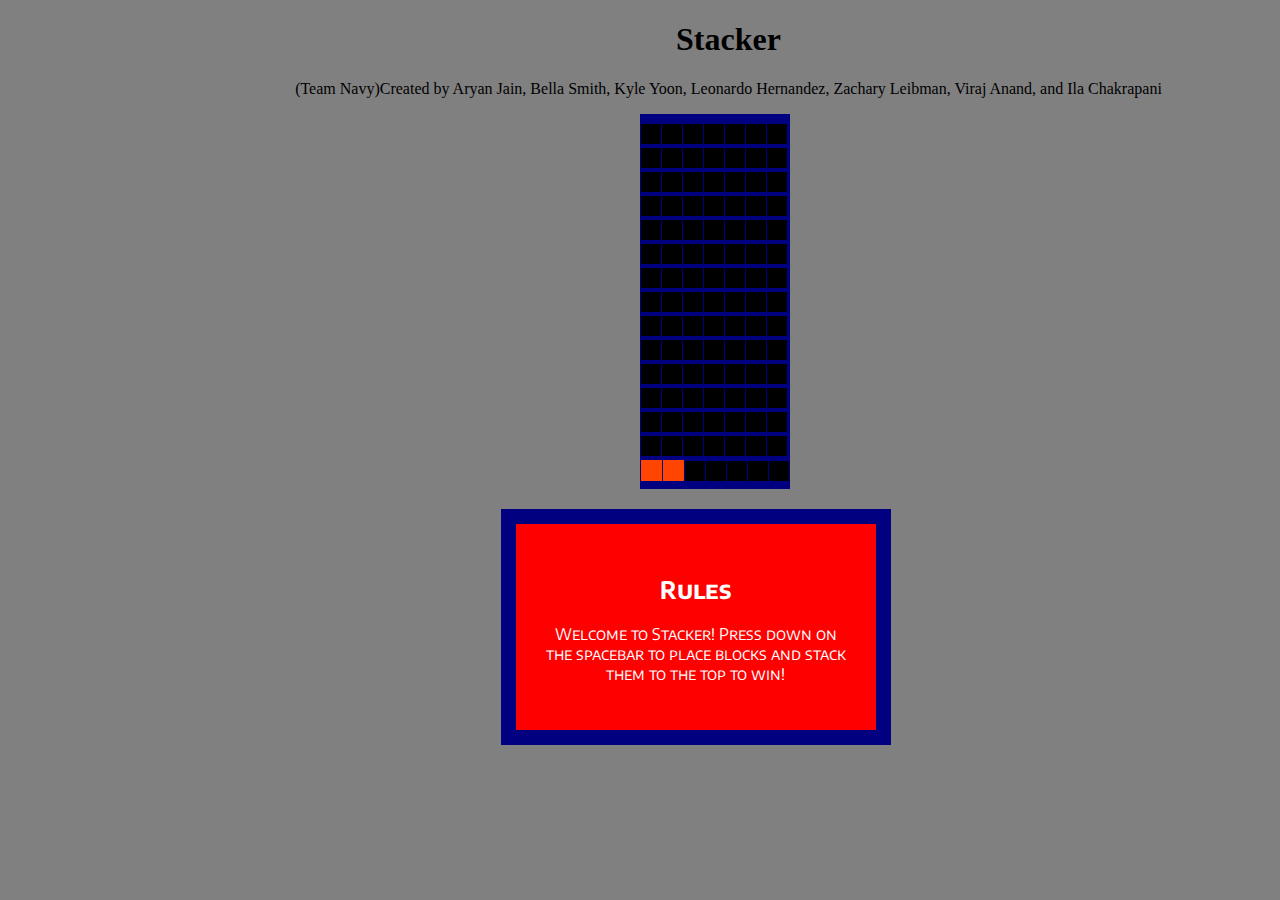
==== index.html @ d8c59652 "pushing" ====
<!DOCTYPE html>
<html lang="en">

<head>
    <meta charset="UTF-8">
    <meta http-equiv="X-UA-Compatible" content="IE=edge">
    <meta name="viewport" content="width=device-width, initial-scale=1.0">
    <title>Stacker</title>
    <link rel="preconnect" href="https://fonts.googleapis.com">
    <link rel="preconnect" href="https://fonts.gstatic.com" crossorigin>
    <link href="https://fonts.googleapis.com/css2?family=Encode+Sans+SC&display=swap" rel="stylesheet">
    <link rel="stylesheet" href="style.css">
</head>
<div id="title">
    <h1>Stacker</h1>
    <p>(Team Navy)Created by Aryan Jain, Bella Smith, Kyle Yoon, Leonardo Hernandez, Zachary Leibman, Viraj Anand, and Ila Chakrapani</p>
</div>

<body>

    <div id="board">

    </div>

    <div id="rules">
        <h2>Rules</h2>
        <p>Welcome to Stacker! Press down on the spacebar to place blocks and stack them to the top to win! </p>
    </div>

    <script src="index.js"></script>
</body>
---- style.css ----
body {
    background-color: gray;
}

.square {
    height: 20px;
    width: 20px;
    background-color: #000;
    display: inline-block;
    margin-left: 1px;
}

.checked {
    background-color: orangered;
    height: 21px;
    width: 21px;
    display: inline-block;
    margin-left: 1px;
}

#board {
    margin-left: 50%;
    height: 350px;
    width: 150px;
    background-color: navy;
    padding-top: 10px;
    padding-bottom: 15px;
}

#rules {
    width: 300px;
    border: 15px solid navy;
    padding: 30px;
    margin: 20px;
    display: inline-block;
    font-family: 'Encode Sans SC', sans-serif;
    color: white;
    background-color: red;
    text-align: center;
    margin-left: 39%;
}

#title {
    text-align: center;
    margin-left: 14%;
}
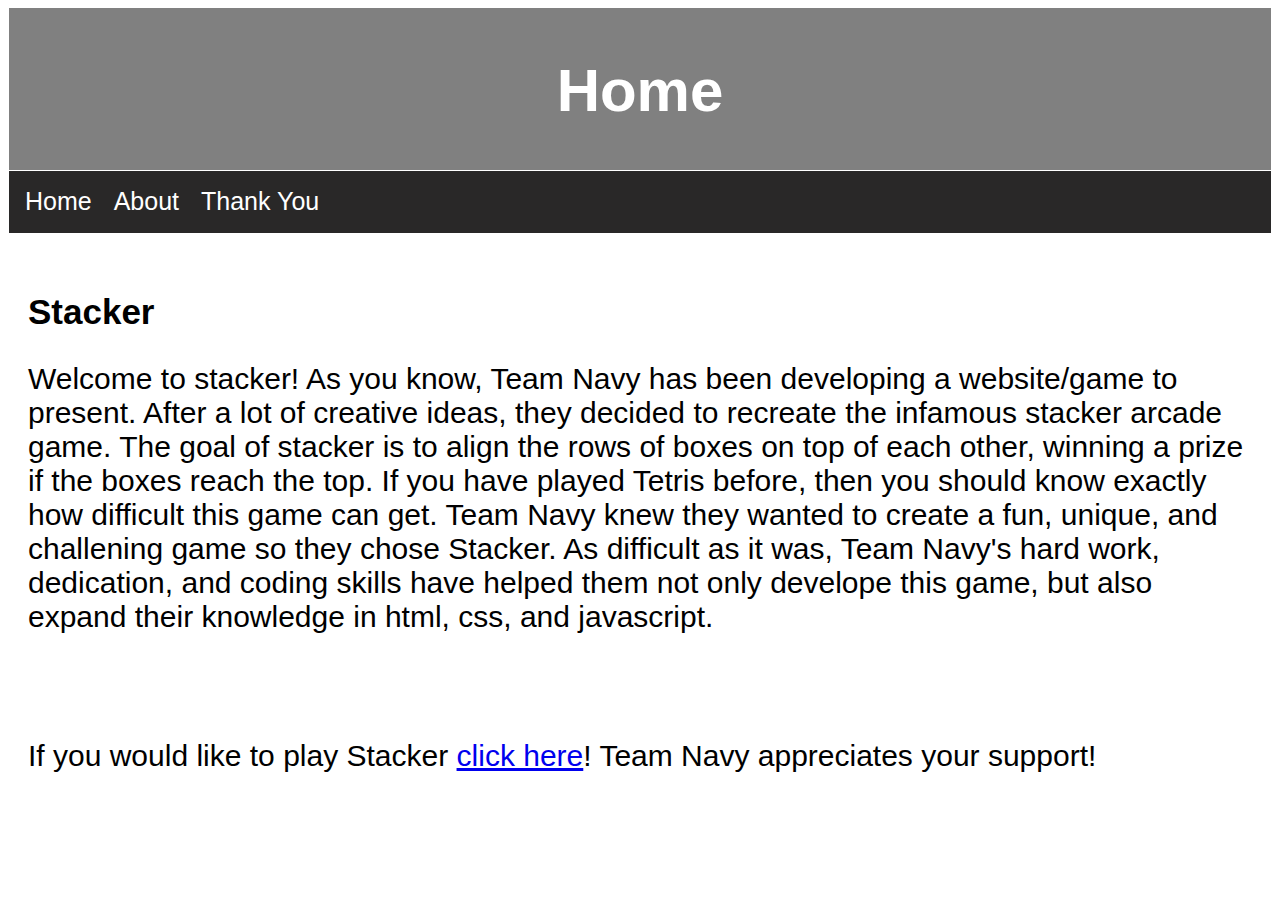
==== commit e3585d4e: "Merge pull request #13 from LJStarlord/bellasmith" ====
--- a/index.html
+++ b/index.html
@@ -2,30 +2,36 @@
 <html lang="en">
 
 <head>
-    <meta charset="UTF-8">
+        <meta charset="UTF-8">
     <meta http-equiv="X-UA-Compatible" content="IE=edge">
     <meta name="viewport" content="width=device-width, initial-scale=1.0">
-    <title>Stacker</title>
-    <link rel="preconnect" href="https://fonts.googleapis.com">
-    <link rel="preconnect" href="https://fonts.gstatic.com" crossorigin>
-    <link href="https://fonts.googleapis.com/css2?family=Encode+Sans+SC&display=swap" rel="stylesheet">
+    <title>Document</title>
+
     <link rel="stylesheet" href="style.css">
 </head>
-<div id="title">
-    <h1>Stacker</h1>
-    <p>(Team Navy)Created by Aryan Jain, Bella Smith, Kyle Yoon, Leonardo Hernandez, Zachary Leibman, Viraj Anand, and Ila Chakrapani</p>
-</div>
+<ul class = "titleNav">
+    <h1 class = "header"> Home </h1>
+</ul>
+<ul class = "navBar">
+<li><a href="index.html"> Home </a></li>
+<li><a href="aboutIndex.html"> About </a></li>  
+<li><a href="thanksIndex.html"> Thank You </a></li>
+</ul>
 
-<body>
 
-    <div id="board">
 
+<body class = "homeBody">
+    <div id = "homeDiv">
+        <h2 id = "divHeader">Stacker</h1>
+            <img  id="imageStacker" src="https://upload.wikimedia.org/wikipedia/en/0/0c/StackerMachine.jpg" />
+        <p class = "divPHome">
+          Welcome to stacker! As you know, Team Navy has been developing a website/game to present. After a lot of creative ideas, they decided to recreate the infamous stacker arcade game. The goal of stacker is to align the rows of boxes on top of each other, winning a prize if the boxes reach the top. If you have played Tetris before, then you should know exactly how difficult this game can get. Team Navy knew they wanted to create a fun, unique, and challening game so they chose Stacker. As difficult as it was, Team Navy's hard work, dedication, and coding skills have helped them not only develope this game, but also expand their knowledge in html, css, and javascript. 
+        </p>
+        <p class = "divPHome">
+          If you would like to play Stacker <a href = "gameIndex.html" target = "_blank" > click here</a>! Team Navy appreciates your support!
+        </p>
     </div>
+    
+    
 
-    <div id="rules">
-        <h2>Rules</h2>
-        <p>Welcome to Stacker! Press down on the spacebar to place blocks and stack them to the top to win! </p>
-    </div>
-
-    <script src="index.js"></script>
 </body>--- a/style.css
+++ b/style.css
@@ -1,46 +1,207 @@
-body {
+
+
+
+
+
+.titleNav {
+    list-style-type: none;
+    margin: 1px;
+    padding: 5px;
+    overflow: hidden;
     background-color: gray;
 }
-
+ /* horizontal navigation bar */
+.navBar {
+    list-style-type: none;
+    margin: 1px;
+    padding: 5px;
+    overflow: hidden;
+    background-color:  rgb(41, 40, 40);
+}
+
+li {
+    float: left;
+}
+
+li a {
+    font-family: "optima", sans-serif;
+    display:  block;
+    height: 30px;
+    color: white;
+    text-align: left;
+    font-size: 25px;
+    padding: 11px;
+    text-decoration: none;
+}
+li a:hover {
+    background-color: blue;
+}
+/*  */
+
+.gameHeader {
+    text-align: center;
+    color: yellow;
+    font-size: 60px;
+}
+
+.gameP1 {
+    text-align: center;
+    color: yellow;
+    font-size: 20px;
+}
+
+.gameP2 {
+    text-align: center;
+    color: yellow;
+    font-size: 30px;
+} 
+
+
+.gameBody {
+    background-color: gray;
+}
+
+.header {
+    font-family: "optima", sans-serif;
+    text-align: center;
+    padding-top: 3px;
+    font-size: 60px;
+    color: white;
+}
+
+.aboutBody {
+    background-color: white;
+}
+
+#aboutDivOne {
+    background-color: honeydew;
+}
+
+#homeDiv {
+    background-color: white;
+    margin-left: auto;
+    margin-right: auto;
+    height: 600px;
+    width: 1750px;
+}
+#imageStacker {
+    margin-right:45px;
+    float: right;
+    height: 450px;
+    width: 330px
+}
+
+#divHeader {
+    font-family: "optima", sans-serif;
+    padding-top: 30px;
+    margin-left: 20px;
+    text-align: left;
+    color: black;
+    font-size: 35px;
+    font-weight: 100px;
+}
+
+.divPHome{
+    font-family: "optima", sans-serif;
+    margin-left: 20px;
+    text-align: left;
+    font-size: 30px;
+    margin-right: 500px;
+    padding-bottom: 75px;
+}
+
+/* game */
 .square {
-    height: 20px;
-    width: 20px;
+    height: 40px;
+    width: 40px;
     background-color: #000;
     display: inline-block;
-    margin-left: 1px;
+    margin-left: 2px;
 }
 
 .checked {
     background-color: orangered;
-    height: 21px;
-    width: 21px;
-    display: inline-block;
-    margin-left: 1px;
+    border: .4px solid white;
+    height: 37.6px;
+    width: 37.6px;
+    display: inline-block;
+    margin-left: 2px;
 }
 
 #board {
-    margin-left: 50%;
-    height: 350px;
-    width: 150px;
+    margin-left: auto;
+    margin-right: auto;
+    height: 650px;
+    width: 300px;
     background-color: navy;
-    padding-top: 10px;
+    padding-top: 15px;
     padding-bottom: 15px;
-}
-
-#rules {
-    width: 300px;
-    border: 15px solid navy;
-    padding: 30px;
-    margin: 20px;
-    display: inline-block;
-    font-family: 'Encode Sans SC', sans-serif;
-    color: white;
-    background-color: red;
-    text-align: center;
-    margin-left: 39%;
-}
-
-#title {
-    text-align: center;
-    margin-left: 14%;
-}+    padding-left: 5px;
+    padding-right: 5px;
+}
+/*  */
+
+
+
+
+.backButton {
+    display: inline-block;
+    border-radius: 4px;
+    background-color: rgb(41, 40, 40);
+    border: none;
+    color: #FFFFFF;
+    text-align: center;
+    font-size: 28px;
+    padding: 20px;
+    width: 200px;
+    transition: all 0.5s;
+    cursor: pointer;
+    margin: 5px;
+  }
+  
+  .backButton span {
+    cursor: pointer;
+    display: inline-block;
+    position: relative;
+    transition: 0.5s;
+  }
+  
+  .backButton span:after {
+    content: '\00ab';
+    position: absolute;
+    opacity: 0;
+    top: 0;
+    left: -20px;
+    transition: 0.5s;
+  }
+  
+  .backButton:hover span {
+    padding-left: 25px;
+  }
+  
+  .backButton:hover span:after {
+    opacity: 1;
+    left: 0;
+  }
+
+
+
+
+  .grid-container {
+    display: grid;
+    margin: 1px;
+    grid-column-gap: 25px;
+    grid-row-gap: 25px;
+    grid-template-columns: 65% 33%;
+    padding: 10px;
+  }
+  
+  .grid-item {
+    background-color: rgba(255, 255, 255, 0.8);
+    border: 1.5px solid rgba(0, 0, 0, 0.8);
+    padding: 20px;
+    font-size: 30px;
+    text-align: center;
+  }
+
+
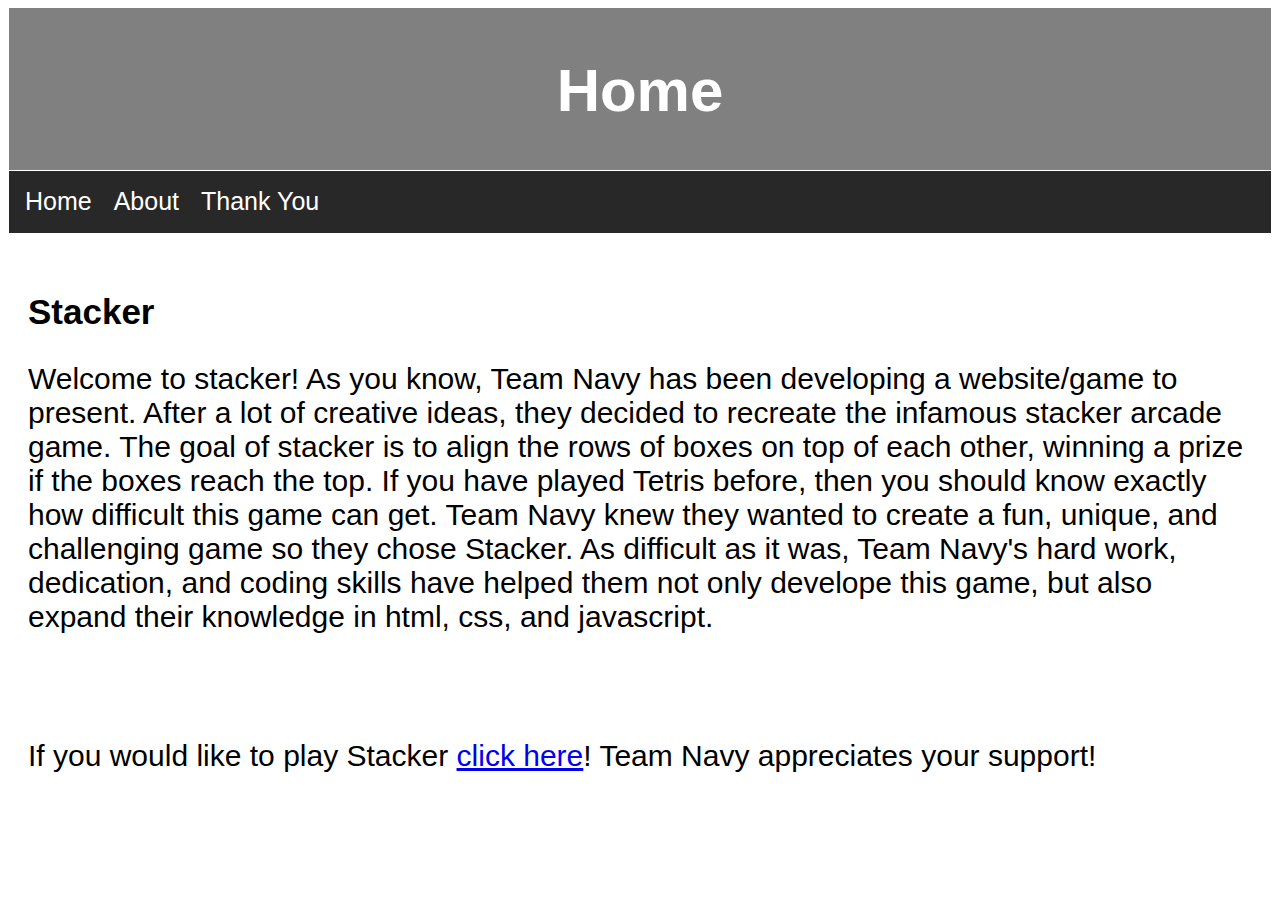
==== commit 415d5deb: "Update index.html" ====
--- a/index.html
+++ b/index.html
@@ -25,7 +25,7 @@
         <h2 id = "divHeader">Stacker</h1>
             <img  id="imageStacker" src="https://upload.wikimedia.org/wikipedia/en/0/0c/StackerMachine.jpg" />
         <p class = "divPHome">
-          Welcome to stacker! As you know, Team Navy has been developing a website/game to present. After a lot of creative ideas, they decided to recreate the infamous stacker arcade game. The goal of stacker is to align the rows of boxes on top of each other, winning a prize if the boxes reach the top. If you have played Tetris before, then you should know exactly how difficult this game can get. Team Navy knew they wanted to create a fun, unique, and challening game so they chose Stacker. As difficult as it was, Team Navy's hard work, dedication, and coding skills have helped them not only develope this game, but also expand their knowledge in html, css, and javascript. 
+          Welcome to stacker! As you know, Team Navy has been developing a website/game to present. After a lot of creative ideas, they decided to recreate the infamous stacker arcade game. The goal of stacker is to align the rows of boxes on top of each other, winning a prize if the boxes reach the top. If you have played Tetris before, then you should know exactly how difficult this game can get. Team Navy knew they wanted to create a fun, unique, and challenging game so they chose Stacker. As difficult as it was, Team Navy's hard work, dedication, and coding skills have helped them not only develope this game, but also expand their knowledge in html, css, and javascript. 
         </p>
         <p class = "divPHome">
           If you would like to play Stacker <a href = "gameIndex.html" target = "_blank" > click here</a>! Team Navy appreciates your support!
@@ -34,4 +34,4 @@
     
     
 
-</body>+</body>
--- a/style.css
+++ b/style.css
@@ -42,18 +42,21 @@
     text-align: center;
     color: yellow;
     font-size: 60px;
+    font-family: "optima", sans-serif;
 }
 
 .gameP1 {
     text-align: center;
     color: yellow;
     font-size: 20px;
+    font-family: "optima", sans-serif;
 }
 
 .gameP2 {
     text-align: center;
     color: yellow;
     font-size: 30px;
+    font-family: "optima", sans-serif;
 } 
 
 
@@ -202,6 +205,7 @@
     padding: 20px;
     font-size: 30px;
     text-align: center;
-  }
-
-
+    font-family: "optima", sans-serif;
+  }
+
+
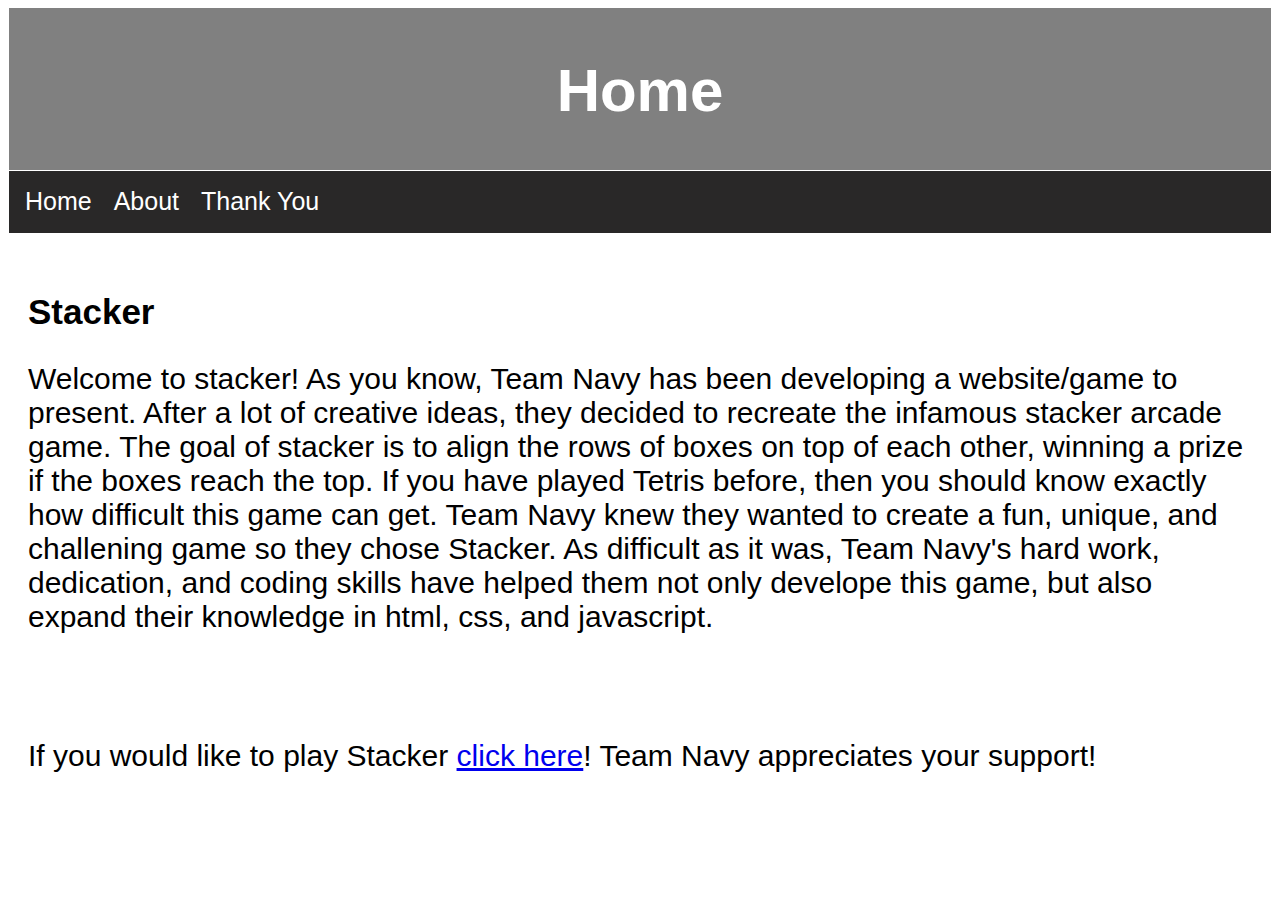
==== commit c103a3f4: "added white lines" ====
--- a/index.html
+++ b/index.html
@@ -2,36 +2,38 @@
 <html lang="en">
 
 <head>
-        <meta charset="UTF-8">
+    <meta charset="UTF-8">
     <meta http-equiv="X-UA-Compatible" content="IE=edge">
     <meta name="viewport" content="width=device-width, initial-scale=1.0">
-    <title>Document</title>
+    <title>Stacker</title>
 
     <link rel="stylesheet" href="style.css">
 </head>
-<ul class = "titleNav">
-    <h1 class = "header"> Home </h1>
+<ul class="titleNav">
+    <h1 class="header"> Home </h1>
 </ul>
-<ul class = "navBar">
-<li><a href="index.html"> Home </a></li>
-<li><a href="aboutIndex.html"> About </a></li>  
-<li><a href="thanksIndex.html"> Thank You </a></li>
+<ul class="navBar">
+    <li><a href="index.html"> Home </a></li>
+    <li><a href="aboutIndex.html"> About </a></li>
+    <li><a href="thanksIndex.html"> Thank You </a></li>
 </ul>
 
 
 
-<body class = "homeBody">
-    <div id = "homeDiv">
-        <h2 id = "divHeader">Stacker</h1>
-            <img  id="imageStacker" src="https://upload.wikimedia.org/wikipedia/en/0/0c/StackerMachine.jpg" />
-        <p class = "divPHome">
-          Welcome to stacker! As you know, Team Navy has been developing a website/game to present. After a lot of creative ideas, they decided to recreate the infamous stacker arcade game. The goal of stacker is to align the rows of boxes on top of each other, winning a prize if the boxes reach the top. If you have played Tetris before, then you should know exactly how difficult this game can get. Team Navy knew they wanted to create a fun, unique, and challenging game so they chose Stacker. As difficult as it was, Team Navy's hard work, dedication, and coding skills have helped them not only develope this game, but also expand their knowledge in html, css, and javascript. 
-        </p>
-        <p class = "divPHome">
-          If you would like to play Stacker <a href = "gameIndex.html" target = "_blank" > click here</a>! Team Navy appreciates your support!
-        </p>
+<body class="homeBody">
+    <div id="homeDiv">
+        <h2 id="divHeader">Stacker</h1>
+            <img id="imageStacker" src="https://upload.wikimedia.org/wikipedia/en/0/0c/StackerMachine.jpg" />
+            <p class="divPHome">
+                Welcome to stacker! As you know, Team Navy has been developing a website/game to present. After a lot of creative ideas, they decided to recreate the infamous stacker arcade game. The goal of stacker is to align the rows of boxes on top of each other,
+                winning a prize if the boxes reach the top. If you have played Tetris before, then you should know exactly how difficult this game can get. Team Navy knew they wanted to create a fun, unique, and challening game so they chose Stacker.
+                As difficult as it was, Team Navy's hard work, dedication, and coding skills have helped them not only develope this game, but also expand their knowledge in html, css, and javascript.
+            </p>
+            <p class="divPHome">
+                If you would like to play Stacker <a href="gameIndex.html" target="_blank"> click here</a>! Team Navy appreciates your support!
+            </p>
     </div>
-    
-    
 
-</body>
+
+
+</body>--- a/style.css
+++ b/style.css
@@ -1,7 +1,18 @@
-
-
-
-
+#whiteLine {
+    position: absolute;
+    width: 300px;
+    height: 3px;
+    background-color: white;
+    bottom: 365px;
+}
+
+#whiteLine2 {
+    position: absolute;
+    width: 300px;
+    height: 3px;
+    background-color: white;
+    /* bottom: 365px; */
+}
 
 .titleNav {
     list-style-type: none;
@@ -10,13 +21,16 @@
     overflow: hidden;
     background-color: gray;
 }
- /* horizontal navigation bar */
+
+
+/* horizontal navigation bar */
+
 .navBar {
     list-style-type: none;
     margin: 1px;
     padding: 5px;
     overflow: hidden;
-    background-color:  rgb(41, 40, 40);
+    background-color: rgb(41, 40, 40);
 }
 
 li {
@@ -25,7 +39,7 @@
 
 li a {
     font-family: "optima", sans-serif;
-    display:  block;
+    display: block;
     height: 30px;
     color: white;
     text-align: left;
@@ -33,32 +47,31 @@
     padding: 11px;
     text-decoration: none;
 }
+
 li a:hover {
     background-color: blue;
 }
+
+
 /*  */
 
 .gameHeader {
     text-align: center;
     color: yellow;
     font-size: 60px;
-    font-family: "optima", sans-serif;
 }
 
 .gameP1 {
     text-align: center;
     color: yellow;
     font-size: 20px;
-    font-family: "optima", sans-serif;
 }
 
 .gameP2 {
     text-align: center;
     color: yellow;
     font-size: 30px;
-    font-family: "optima", sans-serif;
-} 
-
+}
 
 .gameBody {
     background-color: gray;
@@ -87,8 +100,9 @@
     height: 600px;
     width: 1750px;
 }
+
 #imageStacker {
-    margin-right:45px;
+    margin-right: 45px;
     float: right;
     height: 450px;
     width: 330px
@@ -104,7 +118,7 @@
     font-weight: 100px;
 }
 
-.divPHome{
+.divPHome {
     font-family: "optima", sans-serif;
     margin-left: 20px;
     text-align: left;
@@ -113,7 +127,9 @@
     padding-bottom: 75px;
 }
 
+
 /* game */
+
 .square {
     height: 40px;
     width: 40px;
@@ -142,10 +158,9 @@
     padding-left: 5px;
     padding-right: 5px;
 }
+
+
 /*  */
-
-
-
 
 .backButton {
     display: inline-block;
@@ -160,52 +175,46 @@
     transition: all 0.5s;
     cursor: pointer;
     margin: 5px;
-  }
-  
-  .backButton span {
+}
+
+.backButton span {
     cursor: pointer;
     display: inline-block;
     position: relative;
     transition: 0.5s;
-  }
-  
-  .backButton span:after {
+}
+
+.backButton span:after {
     content: '\00ab';
     position: absolute;
     opacity: 0;
     top: 0;
     left: -20px;
     transition: 0.5s;
-  }
-  
-  .backButton:hover span {
+}
+
+.backButton:hover span {
     padding-left: 25px;
-  }
-  
-  .backButton:hover span:after {
+}
+
+.backButton:hover span:after {
     opacity: 1;
     left: 0;
-  }
-
-
-
-
-  .grid-container {
+}
+
+.grid-container {
     display: grid;
     margin: 1px;
     grid-column-gap: 25px;
     grid-row-gap: 25px;
     grid-template-columns: 65% 33%;
     padding: 10px;
-  }
-  
-  .grid-item {
+}
+
+.grid-item {
     background-color: rgba(255, 255, 255, 0.8);
     border: 1.5px solid rgba(0, 0, 0, 0.8);
     padding: 20px;
     font-size: 30px;
     text-align: center;
-    font-family: "optima", sans-serif;
-  }
-
-
+}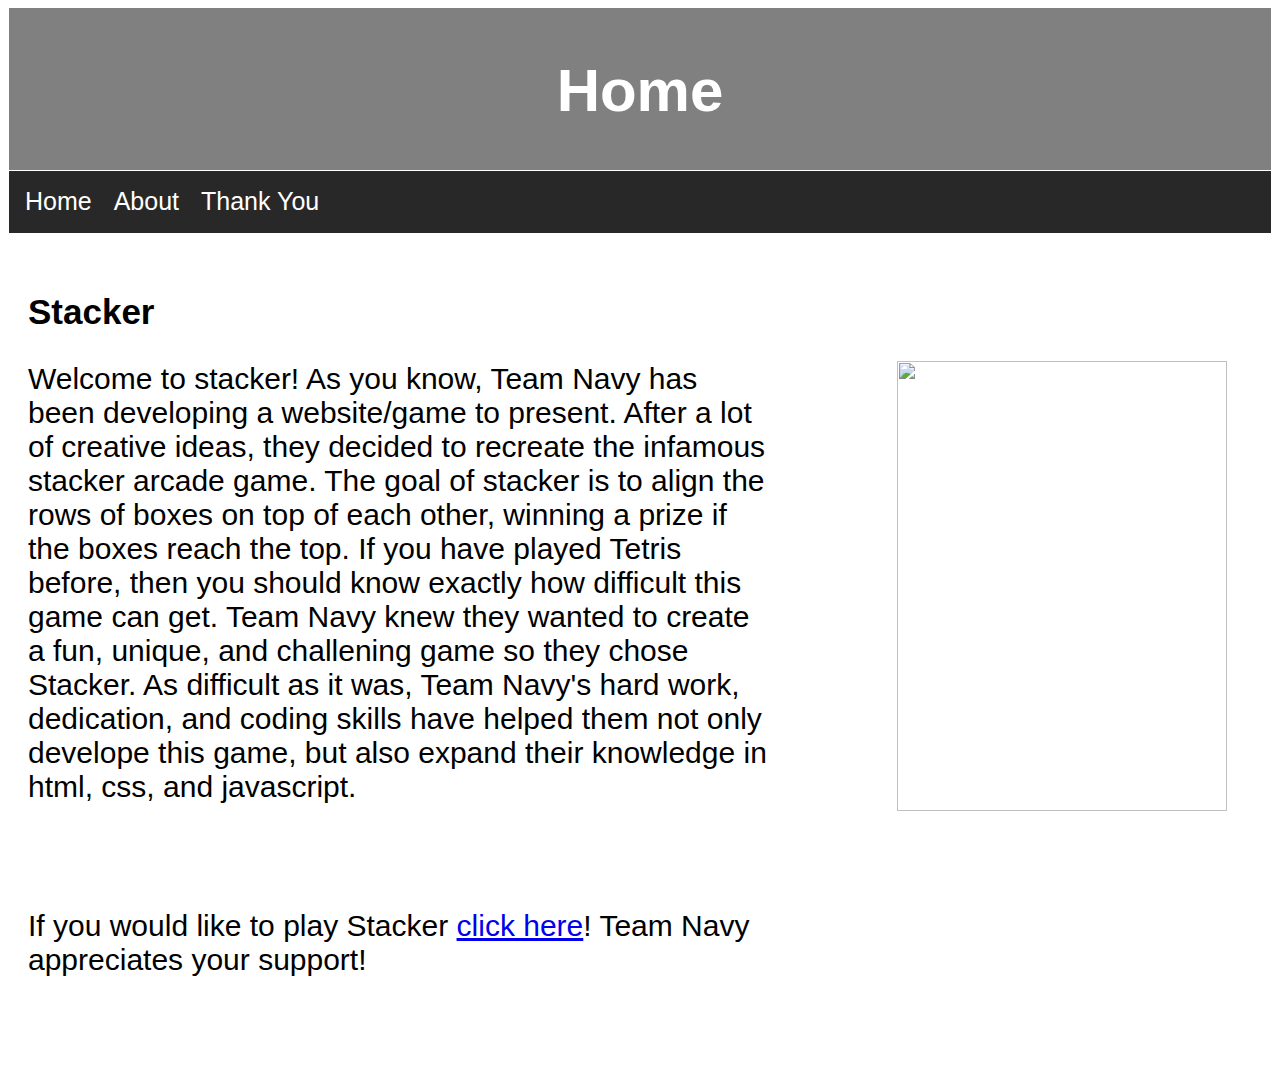
==== commit f63c50cc: "added a  div to display when you win or lose" ====
--- a/index.html
+++ b/index.html
@@ -2,38 +2,36 @@
 <html lang="en">
 
 <head>
-    <meta charset="UTF-8">
+        <meta charset="UTF-8">
     <meta http-equiv="X-UA-Compatible" content="IE=edge">
     <meta name="viewport" content="width=device-width, initial-scale=1.0">
-    <title>Stacker</title>
+    <title>Document</title>
 
     <link rel="stylesheet" href="style.css">
 </head>
-<ul class="titleNav">
-    <h1 class="header"> Home </h1>
+<ul class = "titleNav">
+    <h1 class = "header"> Home </h1>
 </ul>
-<ul class="navBar">
-    <li><a href="index.html"> Home </a></li>
-    <li><a href="aboutIndex.html"> About </a></li>
-    <li><a href="thanksIndex.html"> Thank You </a></li>
+<ul class = "navBar">
+<li><a href="index.html"> Home </a></li>
+<li><a href="aboutIndex.html"> About </a></li>  
+<li><a href="thanksIndex.html"> Thank You </a></li>
 </ul>
 
 
 
-<body class="homeBody">
-    <div id="homeDiv">
-        <h2 id="divHeader">Stacker</h1>
-            <img id="imageStacker" src="https://upload.wikimedia.org/wikipedia/en/0/0c/StackerMachine.jpg" />
-            <p class="divPHome">
-                Welcome to stacker! As you know, Team Navy has been developing a website/game to present. After a lot of creative ideas, they decided to recreate the infamous stacker arcade game. The goal of stacker is to align the rows of boxes on top of each other,
-                winning a prize if the boxes reach the top. If you have played Tetris before, then you should know exactly how difficult this game can get. Team Navy knew they wanted to create a fun, unique, and challening game so they chose Stacker.
-                As difficult as it was, Team Navy's hard work, dedication, and coding skills have helped them not only develope this game, but also expand their knowledge in html, css, and javascript.
-            </p>
-            <p class="divPHome">
-                If you would like to play Stacker <a href="gameIndex.html" target="_blank"> click here</a>! Team Navy appreciates your support!
-            </p>
+<body class = "homeBody">
+    <div>
+        <h2 id = "divHeader">Stacker</h1>
+            <img  id="imageStacker" src="https://upload.wikimedia.org/wikipedia/en/0/0c/StackerMachine.jpg" />
+        <p class = "divPHome">
+          Welcome to stacker! As you know, Team Navy has been developing a website/game to present. After a lot of creative ideas, they decided to recreate the infamous stacker arcade game. The goal of stacker is to align the rows of boxes on top of each other, winning a prize if the boxes reach the top. If you have played Tetris before, then you should know exactly how difficult this game can get. Team Navy knew they wanted to create a fun, unique, and challening game so they chose Stacker. As difficult as it was, Team Navy's hard work, dedication, and coding skills have helped them not only develope this game, but also expand their knowledge in html, css, and javascript. 
+        </p>
+        <p class = "divPHome">
+          If you would like to play Stacker <a href = "gameIndex.html" target = "_blank" > click here</a>! Team Navy appreciates your support!
+        </p>
     </div>
-
-
+    
+    
 
 </body>--- a/style.css
+++ b/style.css
@@ -1,19 +1,5 @@
-#whiteLine {
-    position: absolute;
-    width: 300px;
-    height: 3px;
-    background-color: white;
-    bottom: 365px;
-}
-
-#whiteLine2 {
-    position: absolute;
-    width: 300px;
-    height: 3px;
-    background-color: white;
-    /* bottom: 365px; */
-}
-
+
+/* title above the nav bar */
 .titleNav {
     list-style-type: none;
     margin: 1px;
@@ -23,14 +9,13 @@
 }
 
 
-/* horizontal navigation bar */
-
+ /* horizontal navigation bar */
 .navBar {
     list-style-type: none;
     margin: 1px;
     padding: 5px;
     overflow: hidden;
-    background-color: rgb(41, 40, 40);
+    background-color:  rgb(41, 40, 40);
 }
 
 li {
@@ -39,7 +24,7 @@
 
 li a {
     font-family: "optima", sans-serif;
-    display: block;
+    display:  block;
     height: 30px;
     color: white;
     text-align: left;
@@ -47,12 +32,9 @@
     padding: 11px;
     text-decoration: none;
 }
-
 li a:hover {
     background-color: blue;
 }
-
-
 /*  */
 
 .gameHeader {
@@ -71,11 +53,10 @@
     text-align: center;
     color: yellow;
     font-size: 30px;
-}
-
-.gameBody {
-    background-color: gray;
-}
+} 
+
+
+
 
 .header {
     font-family: "optima", sans-serif;
@@ -89,18 +70,14 @@
     background-color: white;
 }
 
-#aboutDivOne {
-    background-color: honeydew;
-}
-
-#homeDiv {
+
+/* #homeDiv {
     background-color: white;
     margin-left: auto;
     margin-right: auto;
     height: 600px;
     width: 1750px;
-}
-
+} */
 #imageStacker {
     margin-right: 45px;
     float: right;
@@ -118,7 +95,8 @@
     font-weight: 100px;
 }
 
-.divPHome {
+.divPHome{
+    position: relative;
     font-family: "optima", sans-serif;
     margin-left: 20px;
     text-align: left;
@@ -127,10 +105,12 @@
     padding-bottom: 75px;
 }
 
-
 /* game */
-
+.gameBody {
+    background-color: gray;
+}
 .square {
+    /* position: absolute; */
     height: 40px;
     width: 40px;
     background-color: #000;
@@ -138,7 +118,24 @@
     margin-left: 2px;
 }
 
+#winningBox {
+    float: right;
+    height: 100px;
+    width: 300px;
+    border: 5px solid red;
+    padding: 30px;
+    margin-left: auto;
+    margin-right: auto;
+    margin-top: auto;
+    font-family: "optima", sans-serif;
+    text-align: center;
+    color: yellow;
+    font-size: 30px;
+    background-color: navy;
+}
+
 .checked {
+    /* position: absolute; */
     background-color: orangered;
     border: .4px solid white;
     height: 37.6px;
@@ -147,7 +144,73 @@
     margin-left: 2px;
 }
 
+#prizeLine {
+    background-color: white;
+    position: absolute;
+    width: 297px;
+    height: 2px;
+    bottom: 402.5px;
+}
+#prizeLineTwo {
+    background-color: white;
+    position: absolute;
+    width: 297px;
+    height: 2px;
+    bottom: 446.5px;
+}
+#prizeLineThree {
+    background-color: white;
+    position: absolute;
+    width: 297px;
+    height: 2px;
+    bottom: 622.5px;
+}
+#prizeLineFour {
+    background-color: white;
+    position: absolute;
+    width: 297px;
+    height: 2px;
+    bottom: 666.5px;
+}
+
+
+#vprizeLine {
+    background-color: white;
+    position: absolute;
+    width: 2px;
+    height: 44px;
+    bottom: 402.5px;
+    left: 5px;
+}
+#vprizeLineTwo {
+    background-color: white;
+    position: absolute;
+    width: 2px;
+    height: 44px;
+    bottom: 402.5px;
+    right: 8px;
+}
+#vprizeLineThree {
+    background-color: white;
+    position: absolute;
+    width: 2px;
+    height: 44px;
+    bottom: 622.5px;
+    left: 5px;
+}
+#vprizeLineFour {
+    background-color: white;
+    position: absolute;
+    width: 2px;
+    height: 44px;
+    bottom: 622.5px;
+    right: 8px;
+}
+
+
+
 #board {
+    position: relative;
     margin-left: auto;
     margin-right: auto;
     height: 650px;
@@ -157,11 +220,13 @@
     padding-bottom: 15px;
     padding-left: 5px;
     padding-right: 5px;
-}
-
-
+    z-index: 10
+}
 /*  */
 
+
+
+/* button */
 .backButton {
     display: inline-block;
     border-radius: 4px;
@@ -175,46 +240,100 @@
     transition: all 0.5s;
     cursor: pointer;
     margin: 5px;
-}
-
-.backButton span {
+  }
+  
+  .backButton span {
     cursor: pointer;
     display: inline-block;
     position: relative;
     transition: 0.5s;
-}
-
-.backButton span:after {
+  }
+  
+  .backButton span:after {
     content: '\00ab';
     position: absolute;
     opacity: 0;
     top: 0;
     left: -20px;
     transition: 0.5s;
-}
-
-.backButton:hover span {
+  }
+  
+  .backButton:hover span {
     padding-left: 25px;
-}
-
-.backButton:hover span:after {
+  }
+  
+  .backButton:hover span:after {
     opacity: 1;
     left: 0;
-}
-
-.grid-container {
+  }
+
+
+
+/* conntainer in about us */
+  .grid-container {
     display: grid;
     margin: 1px;
     grid-column-gap: 25px;
     grid-row-gap: 25px;
     grid-template-columns: 65% 33%;
     padding: 10px;
-}
-
-.grid-item {
+  }
+  
+  .grid-item {
     background-color: rgba(255, 255, 255, 0.8);
     border: 1.5px solid rgba(0, 0, 0, 0.8);
     padding: 20px;
     font-size: 30px;
     text-align: center;
-}+  }
+
+
+
+
+
+
+  
+  .grid-container {
+    display: grid;
+    margin: 1px;
+    grid-column-gap: 25px;
+    grid-row-gap: 25px;
+    grid-template-columns: 65% 33%;
+    padding: 10px;
+  }
+  
+  .grid-item {
+    background-color: rgba(255, 255, 255, 0.8);
+    border: 1.5px solid rgba(0, 0, 0, 0.8);
+    padding: 20px;
+    font-size: 30px;
+    text-align: center;
+    font-family: "optima", sans-serif;
+}
+
+
+#title {
+    position: relative;
+    width: 600px;
+    margin-left: auto;
+    margin-right: auto;
+    border: 5px solid red;
+    padding: 30px;
+    margin-bottom: 50px;
+    font-family: "optima", sans-serif;
+    background-color: navy;
+}
+
+#rules {
+    /* position: absolute; */
+    width: 300px;
+    border: 5px solid red;
+    padding: 30px;
+    margin-left: auto;
+    margin-right: auto;
+    margin-top: auto;
+    font-family: "optima", sans-serif;
+    color: white;
+    background-color: navy;
+    float: left;
+}
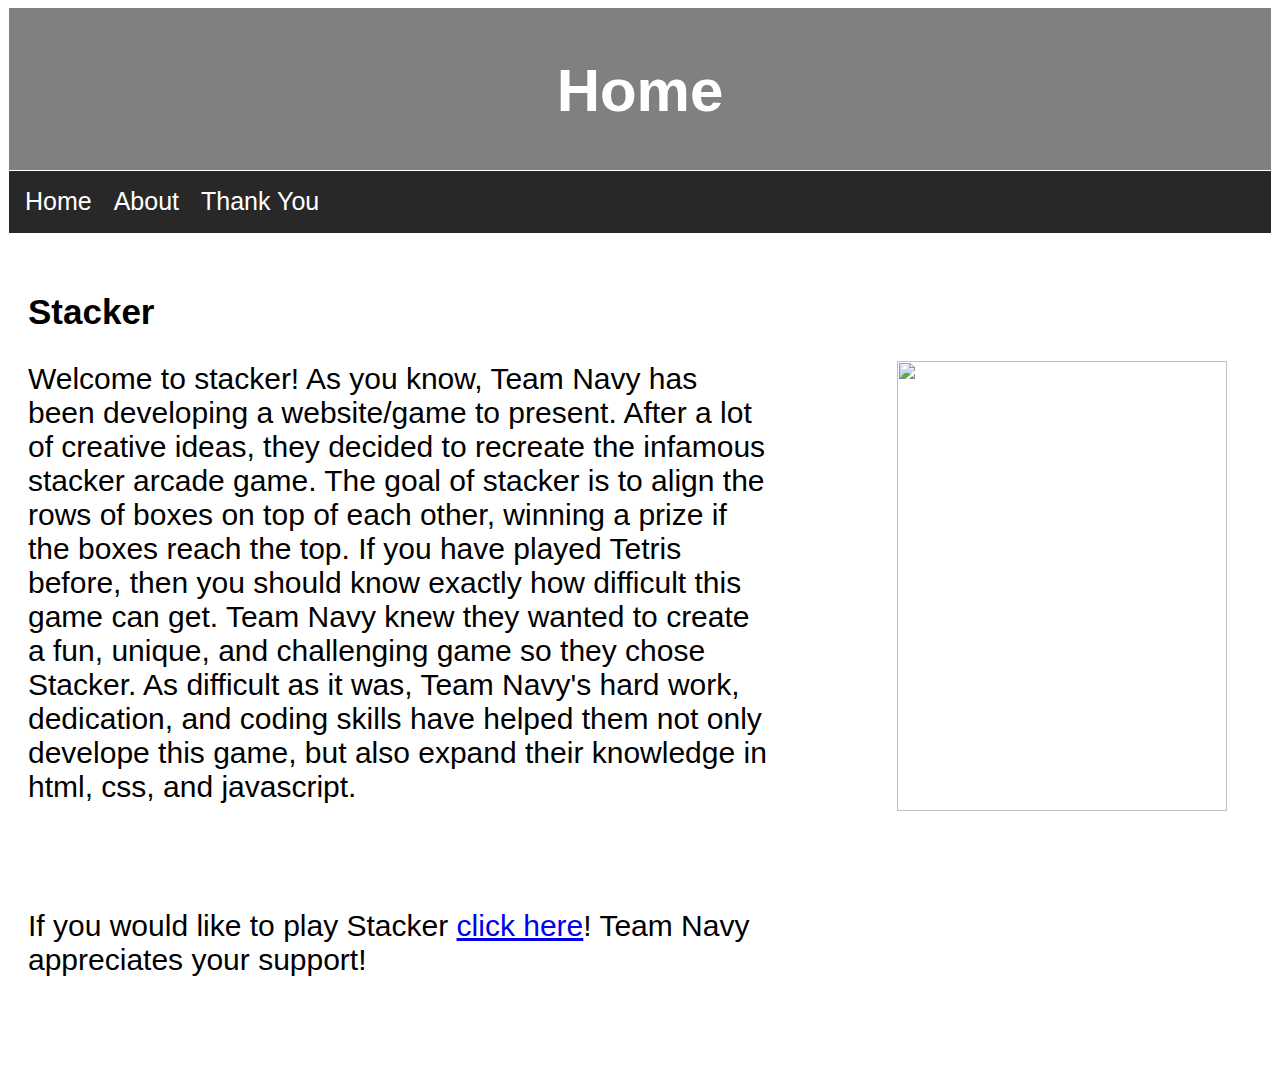
==== commit aec96d40: "Merge branch 'main' into bellasmith" ====
--- a/index.html
+++ b/index.html
@@ -25,7 +25,7 @@
         <h2 id = "divHeader">Stacker</h1>
             <img  id="imageStacker" src="https://upload.wikimedia.org/wikipedia/en/0/0c/StackerMachine.jpg" />
         <p class = "divPHome">
-          Welcome to stacker! As you know, Team Navy has been developing a website/game to present. After a lot of creative ideas, they decided to recreate the infamous stacker arcade game. The goal of stacker is to align the rows of boxes on top of each other, winning a prize if the boxes reach the top. If you have played Tetris before, then you should know exactly how difficult this game can get. Team Navy knew they wanted to create a fun, unique, and challening game so they chose Stacker. As difficult as it was, Team Navy's hard work, dedication, and coding skills have helped them not only develope this game, but also expand their knowledge in html, css, and javascript. 
+          Welcome to stacker! As you know, Team Navy has been developing a website/game to present. After a lot of creative ideas, they decided to recreate the infamous stacker arcade game. The goal of stacker is to align the rows of boxes on top of each other, winning a prize if the boxes reach the top. If you have played Tetris before, then you should know exactly how difficult this game can get. Team Navy knew they wanted to create a fun, unique, and challenging game so they chose Stacker. As difficult as it was, Team Navy's hard work, dedication, and coding skills have helped them not only develope this game, but also expand their knowledge in html, css, and javascript. 
         </p>
         <p class = "divPHome">
           If you would like to play Stacker <a href = "gameIndex.html" target = "_blank" > click here</a>! Team Navy appreciates your support!
@@ -34,4 +34,4 @@
     
     
 
-</body>+</body>
--- a/style.css
+++ b/style.css
@@ -39,20 +39,23 @@
 
 .gameHeader {
     text-align: center;
-    color: yellow;
+    color: white;
     font-size: 60px;
+    font-family: "optima", sans-serif;
 }
 
 .gameP1 {
     text-align: center;
-    color: yellow;
+    color: white;
     font-size: 20px;
+    font-family: "optima", sans-serif;
 }
 
 .gameP2 {
     text-align: center;
-    color: yellow;
-    font-size: 30px;
+    color: white;
+    font-size: 30px;
+    font-family: "optima", sans-serif;
 } 
 
 
@@ -210,8 +213,13 @@
 
 
 #board {
+
     position: relative;
     margin-left: auto;
+
+    margin-top: 50px;
+    margin-left: 310px;
+
     margin-right: auto;
     height: 650px;
     width: 300px;
@@ -220,7 +228,11 @@
     padding-bottom: 15px;
     padding-left: 5px;
     padding-right: 5px;
+
     z-index: 10
+
+    display: inline-block;
+
 }
 /*  */
 
@@ -240,7 +252,7 @@
     transition: all 0.5s;
     cursor: pointer;
     margin: 5px;
-  }
+}
   
   .backButton span {
     cursor: pointer;
@@ -285,7 +297,30 @@
     padding: 20px;
     font-size: 30px;
     text-align: center;
-  }
+    font-family: "optima", sans-serif;
+}
+#rules {
+    width: 300px;
+    border: 15px solid navy;
+    padding: 30px;
+    margin-left: 200px;
+    margin-top: 150px;
+    font-family: "optima", sans-serif;
+    color: white;
+    background-color: red;
+    float: left;
+}
+
+#title {
+    display: inline-block;
+    border: 15px solid navy;
+    padding-left: 30px;
+    padding-right: 30px;
+    margin-left: 480px;
+    margin-right: auto;
+    background-color: red;
+}
+
 
 
 
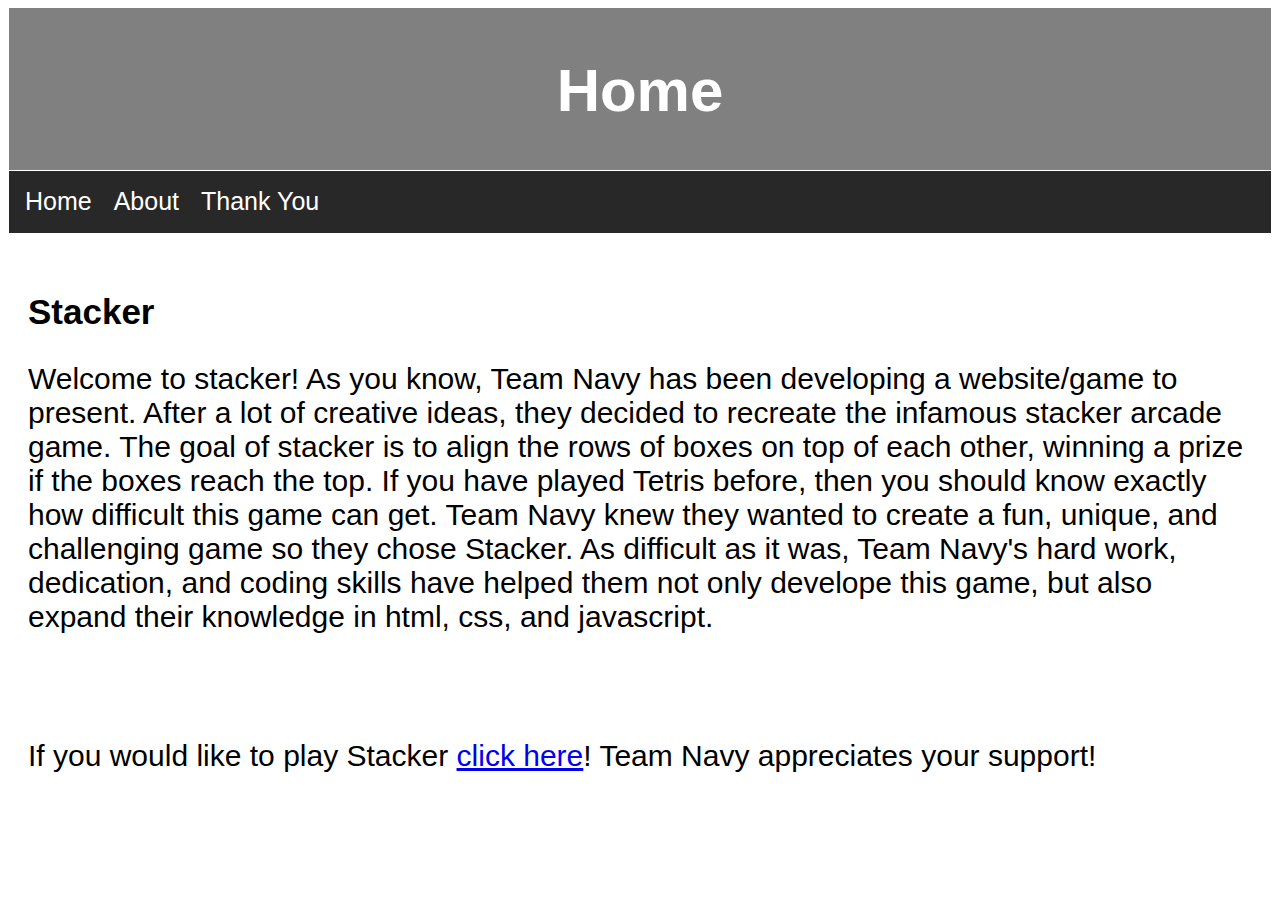
==== commit ca9d7170: "no changes" ====
--- a/index.html
+++ b/index.html
@@ -2,36 +2,38 @@
 <html lang="en">
 
 <head>
-        <meta charset="UTF-8">
+    <meta charset="UTF-8">
     <meta http-equiv="X-UA-Compatible" content="IE=edge">
     <meta name="viewport" content="width=device-width, initial-scale=1.0">
-    <title>Document</title>
+    <title>Stacker</title>
 
     <link rel="stylesheet" href="style.css">
 </head>
-<ul class = "titleNav">
-    <h1 class = "header"> Home </h1>
+<ul class="titleNav">
+    <h1 class="header"> Home </h1>
 </ul>
-<ul class = "navBar">
-<li><a href="index.html"> Home </a></li>
-<li><a href="aboutIndex.html"> About </a></li>  
-<li><a href="thanksIndex.html"> Thank You </a></li>
+<ul class="navBar">
+    <li><a href="index.html"> Home </a></li>
+    <li><a href="aboutIndex.html"> About </a></li>
+    <li><a href="thanksIndex.html"> Thank You </a></li>
 </ul>
 
 
 
-<body class = "homeBody">
-    <div>
-        <h2 id = "divHeader">Stacker</h1>
-            <img  id="imageStacker" src="https://upload.wikimedia.org/wikipedia/en/0/0c/StackerMachine.jpg" />
-        <p class = "divPHome">
-          Welcome to stacker! As you know, Team Navy has been developing a website/game to present. After a lot of creative ideas, they decided to recreate the infamous stacker arcade game. The goal of stacker is to align the rows of boxes on top of each other, winning a prize if the boxes reach the top. If you have played Tetris before, then you should know exactly how difficult this game can get. Team Navy knew they wanted to create a fun, unique, and challenging game so they chose Stacker. As difficult as it was, Team Navy's hard work, dedication, and coding skills have helped them not only develope this game, but also expand their knowledge in html, css, and javascript. 
-        </p>
-        <p class = "divPHome">
-          If you would like to play Stacker <a href = "gameIndex.html" target = "_blank" > click here</a>! Team Navy appreciates your support!
-        </p>
+<body class="homeBody">
+    <div id="homeDiv">
+        <h2 id="divHeader">Stacker</h1>
+            <img id="imageStacker" src="https://upload.wikimedia.org/wikipedia/en/0/0c/StackerMachine.jpg" />
+            <p class="divPHome">
+                Welcome to stacker! As you know, Team Navy has been developing a website/game to present. After a lot of creative ideas, they decided to recreate the infamous stacker arcade game. The goal of stacker is to align the rows of boxes on top of each other,
+                winning a prize if the boxes reach the top. If you have played Tetris before, then you should know exactly how difficult this game can get. Team Navy knew they wanted to create a fun, unique, and challenging game so they chose Stacker.
+                As difficult as it was, Team Navy's hard work, dedication, and coding skills have helped them not only develope this game, but also expand their knowledge in html, css, and javascript.
+            </p>
+            <p class="divPHome">
+                If you would like to play Stacker <a href="gameIndex.html" target="_blank"> click here</a>! Team Navy appreciates your support!
+            </p>
     </div>
-    
-    
 
-</body>
+
+
+</body>--- a/style.css
+++ b/style.css
@@ -1,5 +1,18 @@
-
-/* title above the nav bar */
+#whiteLine {
+    position: absolute;
+    width: 300px;
+    height: 3px;
+    background-color: white;
+    bottom: 340px;
+}
+
+#whiteLine2 {
+    position: absolute;
+    width: 300px;
+    height: 3px;
+    background-color: white;
+}
+
 .titleNav {
     list-style-type: none;
     margin: 1px;
@@ -9,13 +22,14 @@
 }
 
 
- /* horizontal navigation bar */
+/* horizontal navigation bar */
+
 .navBar {
     list-style-type: none;
     margin: 1px;
     padding: 5px;
     overflow: hidden;
-    background-color:  rgb(41, 40, 40);
+    background-color: rgb(41, 40, 40);
 }
 
 li {
@@ -24,7 +38,7 @@
 
 li a {
     font-family: "optima", sans-serif;
-    display:  block;
+    display: block;
     height: 30px;
     color: white;
     text-align: left;
@@ -32,9 +46,12 @@
     padding: 11px;
     text-decoration: none;
 }
+
 li a:hover {
     background-color: blue;
 }
+
+
 /*  */
 
 .gameHeader {
@@ -56,10 +73,11 @@
     color: white;
     font-size: 30px;
     font-family: "optima", sans-serif;
-} 
-
-
-
+}
+
+.gameBody {
+    background-color: gray;
+}
 
 .header {
     font-family: "optima", sans-serif;
@@ -73,14 +91,18 @@
     background-color: white;
 }
 
-
-/* #homeDiv {
+#aboutDivOne {
+    background-color: honeydew;
+}
+
+#homeDiv {
     background-color: white;
     margin-left: auto;
     margin-right: auto;
     height: 600px;
     width: 1750px;
-} */
+}
+
 #imageStacker {
     margin-right: 45px;
     float: right;
@@ -98,8 +120,7 @@
     font-weight: 100px;
 }
 
-.divPHome{
-    position: relative;
+.divPHome {
     font-family: "optima", sans-serif;
     margin-left: 20px;
     text-align: left;
@@ -108,12 +129,10 @@
     padding-bottom: 75px;
 }
 
+
 /* game */
-.gameBody {
-    background-color: gray;
-}
+
 .square {
-    /* position: absolute; */
     height: 40px;
     width: 40px;
     background-color: #000;
@@ -121,24 +140,7 @@
     margin-left: 2px;
 }
 
-#winningBox {
-    float: right;
-    height: 100px;
-    width: 300px;
-    border: 5px solid red;
-    padding: 30px;
-    margin-left: auto;
-    margin-right: auto;
-    margin-top: auto;
-    font-family: "optima", sans-serif;
-    text-align: center;
-    color: yellow;
-    font-size: 30px;
-    background-color: navy;
-}
-
 .checked {
-    /* position: absolute; */
     background-color: orangered;
     border: .4px solid white;
     height: 37.6px;
@@ -147,79 +149,9 @@
     margin-left: 2px;
 }
 
-#prizeLine {
-    background-color: white;
-    position: absolute;
-    width: 297px;
-    height: 2px;
-    bottom: 402.5px;
-}
-#prizeLineTwo {
-    background-color: white;
-    position: absolute;
-    width: 297px;
-    height: 2px;
-    bottom: 446.5px;
-}
-#prizeLineThree {
-    background-color: white;
-    position: absolute;
-    width: 297px;
-    height: 2px;
-    bottom: 622.5px;
-}
-#prizeLineFour {
-    background-color: white;
-    position: absolute;
-    width: 297px;
-    height: 2px;
-    bottom: 666.5px;
-}
-
-
-#vprizeLine {
-    background-color: white;
-    position: absolute;
-    width: 2px;
-    height: 44px;
-    bottom: 402.5px;
-    left: 5px;
-}
-#vprizeLineTwo {
-    background-color: white;
-    position: absolute;
-    width: 2px;
-    height: 44px;
-    bottom: 402.5px;
-    right: 8px;
-}
-#vprizeLineThree {
-    background-color: white;
-    position: absolute;
-    width: 2px;
-    height: 44px;
-    bottom: 622.5px;
-    left: 5px;
-}
-#vprizeLineFour {
-    background-color: white;
-    position: absolute;
-    width: 2px;
-    height: 44px;
-    bottom: 622.5px;
-    right: 8px;
-}
-
-
-
 #board {
-
-    position: relative;
-    margin-left: auto;
-
     margin-top: 50px;
     margin-left: 310px;
-
     margin-right: auto;
     height: 650px;
     width: 300px;
@@ -228,17 +160,12 @@
     padding-bottom: 15px;
     padding-left: 5px;
     padding-right: 5px;
-
-    z-index: 10
-
-    display: inline-block;
-
-}
+    display: inline-block;
+}
+
+
 /*  */
 
-
-
-/* button */
 .backButton {
     display: inline-block;
     border-radius: 4px;
@@ -253,45 +180,42 @@
     cursor: pointer;
     margin: 5px;
 }
-  
-  .backButton span {
+
+.backButton span {
     cursor: pointer;
     display: inline-block;
     position: relative;
     transition: 0.5s;
-  }
-  
-  .backButton span:after {
+}
+
+.backButton span:after {
     content: '\00ab';
     position: absolute;
     opacity: 0;
     top: 0;
     left: -20px;
     transition: 0.5s;
-  }
-  
-  .backButton:hover span {
+}
+
+.backButton:hover span {
     padding-left: 25px;
-  }
-  
-  .backButton:hover span:after {
+}
+
+.backButton:hover span:after {
     opacity: 1;
     left: 0;
-  }
-
-
-
-/* conntainer in about us */
-  .grid-container {
+}
+
+.grid-container {
     display: grid;
     margin: 1px;
     grid-column-gap: 25px;
     grid-row-gap: 25px;
     grid-template-columns: 65% 33%;
     padding: 10px;
-  }
-  
-  .grid-item {
+}
+
+.grid-item {
     background-color: rgba(255, 255, 255, 0.8);
     border: 1.5px solid rgba(0, 0, 0, 0.8);
     padding: 20px;
@@ -299,6 +223,7 @@
     text-align: center;
     font-family: "optima", sans-serif;
 }
+
 #rules {
     width: 300px;
     border: 15px solid navy;
@@ -319,56 +244,4 @@
     margin-left: 480px;
     margin-right: auto;
     background-color: red;
-}
-
-
-
-
-
-
-
-  
-  .grid-container {
-    display: grid;
-    margin: 1px;
-    grid-column-gap: 25px;
-    grid-row-gap: 25px;
-    grid-template-columns: 65% 33%;
-    padding: 10px;
-  }
-  
-  .grid-item {
-    background-color: rgba(255, 255, 255, 0.8);
-    border: 1.5px solid rgba(0, 0, 0, 0.8);
-    padding: 20px;
-    font-size: 30px;
-    text-align: center;
-    font-family: "optima", sans-serif;
-}
-
-
-#title {
-    position: relative;
-    width: 600px;
-    margin-left: auto;
-    margin-right: auto;
-    border: 5px solid red;
-    padding: 30px;
-    margin-bottom: 50px;
-    font-family: "optima", sans-serif;
-    background-color: navy;
-}
-
-#rules {
-    /* position: absolute; */
-    width: 300px;
-    border: 5px solid red;
-    padding: 30px;
-    margin-left: auto;
-    margin-right: auto;
-    margin-top: auto;
-    font-family: "optima", sans-serif;
-    color: white;
-    background-color: navy;
-    float: left;
-}
+}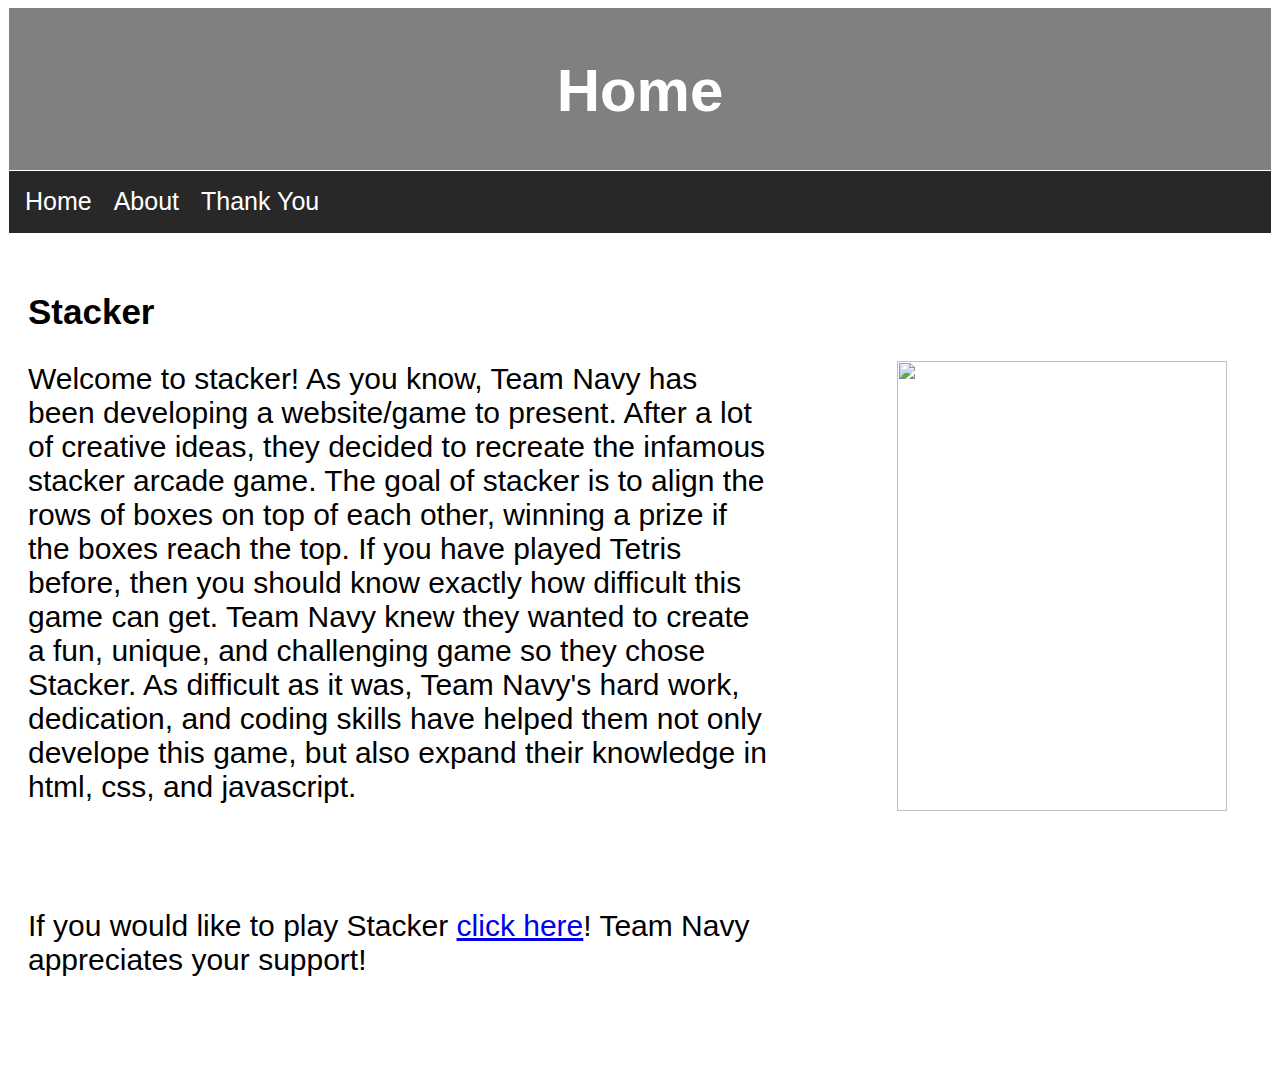
==== commit ae7448ed: "fixed losing" ====
--- a/index.html
+++ b/index.html
@@ -18,10 +18,8 @@
     <li><a href="thanksIndex.html"> Thank You </a></li>
 </ul>
 
-
-
 <body class="homeBody">
-    <div id="homeDiv">
+    <div>
         <h2 id="divHeader">Stacker</h1>
             <img id="imageStacker" src="https://upload.wikimedia.org/wikipedia/en/0/0c/StackerMachine.jpg" />
             <p class="divPHome">
--- a/style.css
+++ b/style.css
@@ -6,12 +6,8 @@
     bottom: 340px;
 }
 
-#whiteLine2 {
-    position: absolute;
-    width: 300px;
-    height: 3px;
-    background-color: white;
-}
+
+/* title above the nav bar */
 
 .titleNav {
     list-style-type: none;
@@ -75,10 +71,6 @@
     font-family: "optima", sans-serif;
 }
 
-.gameBody {
-    background-color: gray;
-}
-
 .header {
     font-family: "optima", sans-serif;
     text-align: center;
@@ -91,17 +83,14 @@
     background-color: white;
 }
 
-#aboutDivOne {
-    background-color: honeydew;
-}
-
-#homeDiv {
+
+/* #homeDiv {
     background-color: white;
     margin-left: auto;
     margin-right: auto;
     height: 600px;
     width: 1750px;
-}
+} */
 
 #imageStacker {
     margin-right: 45px;
@@ -121,6 +110,7 @@
 }
 
 .divPHome {
+    position: relative;
     font-family: "optima", sans-serif;
     margin-left: 20px;
     text-align: left;
@@ -132,7 +122,12 @@
 
 /* game */
 
+.gameBody {
+    background-color: gray;
+}
+
 .square {
+    /* position: absolute; */
     height: 40px;
     width: 40px;
     background-color: #000;
@@ -140,7 +135,24 @@
     margin-left: 2px;
 }
 
+#winningBox {
+    float: right;
+    height: 100px;
+    width: 300px;
+    border: 5px solid red;
+    padding: 30px;
+    margin-left: auto;
+    margin-right: auto;
+    margin-top: auto;
+    font-family: "optima", sans-serif;
+    text-align: center;
+    color: yellow;
+    font-size: 30px;
+    background-color: navy;
+}
+
 .checked {
+    /* position: absolute; */
     background-color: orangered;
     border: .4px solid white;
     height: 37.6px;
@@ -149,7 +161,77 @@
     margin-left: 2px;
 }
 
+#prizeLine {
+    background-color: white;
+    position: absolute;
+    width: 297px;
+    height: 2px;
+    bottom: 402.5px;
+}
+
+#prizeLineTwo {
+    background-color: white;
+    position: absolute;
+    width: 297px;
+    height: 2px;
+    bottom: 446.5px;
+}
+
+#prizeLineThree {
+    background-color: white;
+    position: absolute;
+    width: 297px;
+    height: 2px;
+    bottom: 622.5px;
+}
+
+#prizeLineFour {
+    background-color: white;
+    position: absolute;
+    width: 297px;
+    height: 2px;
+    bottom: 666.5px;
+}
+
+#vprizeLine {
+    background-color: white;
+    position: absolute;
+    width: 2px;
+    height: 44px;
+    bottom: 402.5px;
+    left: 5px;
+}
+
+#vprizeLineTwo {
+    background-color: white;
+    position: absolute;
+    width: 2px;
+    height: 44px;
+    bottom: 402.5px;
+    right: 8px;
+}
+
+#vprizeLineThree {
+    background-color: white;
+    position: absolute;
+    width: 2px;
+    height: 44px;
+    bottom: 622.5px;
+    left: 5px;
+}
+
+#vprizeLineFour {
+    background-color: white;
+    position: absolute;
+    width: 2px;
+    height: 44px;
+    bottom: 622.5px;
+    right: 8px;
+}
+
 #board {
+    position: relative;
+    margin-left: auto;
     margin-top: 50px;
     margin-left: 310px;
     margin-right: auto;
@@ -160,11 +242,12 @@
     padding-bottom: 15px;
     padding-left: 5px;
     padding-right: 5px;
-    display: inline-block;
-}
-
-
-/*  */
+    z-index: 10;
+    display: inline-block;
+}
+
+
+/* button */
 
 .backButton {
     display: inline-block;
@@ -205,6 +288,9 @@
     opacity: 1;
     left: 0;
 }
+
+
+/* conntainer in about us */
 
 .grid-container {
     display: grid;
@@ -244,4 +330,60 @@
     margin-left: 480px;
     margin-right: auto;
     background-color: red;
+}
+
+.grid-container {
+    display: grid;
+    margin: 1px;
+    grid-column-gap: 25px;
+    grid-row-gap: 25px;
+    grid-template-columns: 65% 33%;
+    padding: 10px;
+}
+
+.grid-item {
+    background-color: rgba(255, 255, 255, 0.8);
+    border: 1.5px solid rgba(0, 0, 0, 0.8);
+    padding: 20px;
+    font-size: 30px;
+    text-align: center;
+    font-family: "optima", sans-serif;
+}
+
+#rules {
+    width: 300px;
+    border: 15px solid navy;
+    padding: 30px;
+    margin-left: 200px;
+    margin-top: 150px;
+    font-family: "optima", sans-serif;
+    color: white;
+    background-color: red;
+    float: left;
+}
+
+#title {
+    position: relative;
+    width: 600px;
+    margin-left: auto;
+    margin-right: auto;
+    border: 5px solid red;
+    padding: 30px;
+    margin-bottom: 50px;
+    font-family: "optima", sans-serif;
+    background-color: navy;
+}
+
+#rules {
+    /* position: absolute; */
+    width: 300px;
+    border: 5px solid red;
+    padding: 30px;
+    margin-left: auto;
+    margin-right: auto;
+    margin-top: auto;
+    font-family: "optima", sans-serif;
+    color: white;
+    background-color: navy;
+    float: left;
 }